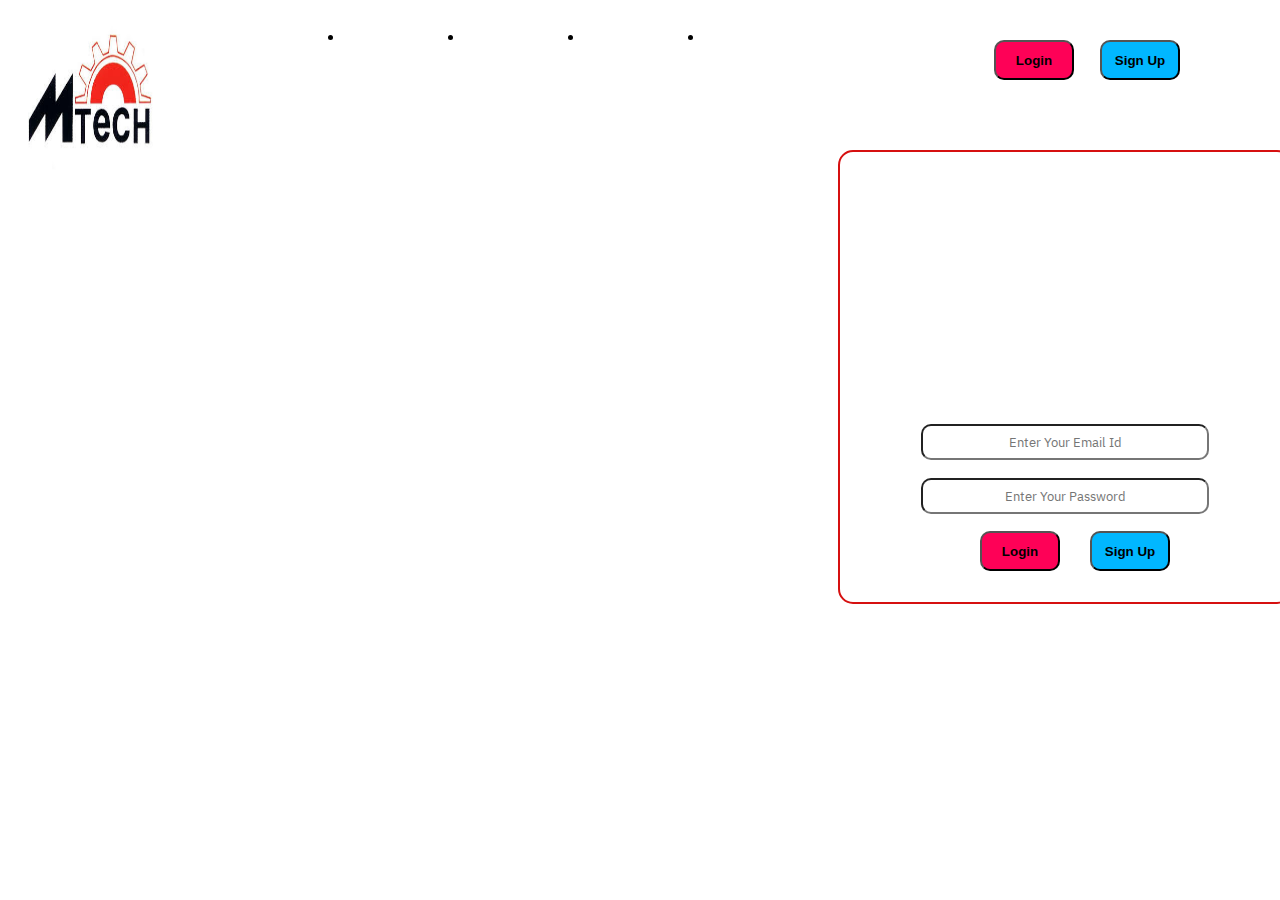
==== index.html @ 6a8483d1 "first commit" ====
<!DOCTYPE html>
<html lang="en">
<head>
    <meta charset="UTF-8">
    <meta http-equiv="X-UA-Compatible" content="IE=edge">
    <meta name="viewport" content="width=device-width, initial-scale=1.0">
    <title>M-Tech</title>
    <link rel="stylesheet" type="text/css" href="style.css">
    <link rel="preconnect" href="https://fonts.googleapis.com">
    <link rel="preconnect" href="https://fonts.gstatic.com" crossorigin>
    <link href="https://fonts.googleapis.com/css2?family=Ubuntu:wght@700&display=swap" rel="stylesheet">
    <link href="https://fonts.googleapis.com/css2?family=IBM+Plex+Sans+KR:wght@300&display=swap" rel="stylesheet">
</head>
<body>
    <div class="left">
        <img src="/Images/logo.jpg" alt="">
    </div>
    <div class="mid">
        <nav>
            <ul>
                <li><a href="">HOME</a></li>
                <li><a href="">BLOG</a></li>
                <li><a href="">CONTACT</a></li>
                <li><a href="">ABOUT ME</a></li>
            </ul>
        </nav>
    </div>
    <div class="right">
        <button class="login">
            Login
        </button>
        <button class="signup">
            Sign Up
        </button>
    </div>
    <div class="signupbox">
        <h2>Join Now !</h2>
        <br>
        <input type="text" id="username" name="username" placeholder="Enter Your Email Id">
        <input type="text" id="password" name="password" placeholder="Enter Your Password">
        <br>
        <button class="login">
            Login
        </button>
        <button class="signup">
            Sign Up
        </button>
    </div>
    <div class="lor">
        Lorem ipsum dolor sit amet consectetur, adipisicing elit. Id, nobis illo neque suscipit aperiam culpa consectetur tempore, aliquid, dolore mollitia enim. Quae explicabo quod illo nihil voluptas expedita deserunt labore, eaque minus. Distinctio, neque!
    </div>
    <div class="text">
        <h1>"We Meet <br>
             Technology"</h1>
    </div>
</body>
</html>
---- style.css ----
body {
    padding:0px;
    margin:0px;
    background-image:url("https://images.hdqwalls.com/download/vector-design-retro-4k-fh-1600x900.jpg");
}
.left{
    display: inline-block;
}
.left img {
    width:150px;
    height:150px;
    position: fixed;
    top:20px;
    left:20px;
}
.mid {
    display:inline-block;
}
ul li{
    /* display: inline-block; */
    position: relative;
    left:300px;
    top:-300px;
    padding:60px;
    float:left;
}

.mid nav ul li a {
    text-decoration: none;
    color:white;
    font-size:larger;
    position: fixed;
    padding: 10px;
    margin: 20px;
}
.right {
    display: inline-block;
    position: absolute;
    right: 100px;
    top:20px;
    color:white;
    font-size: x-large;
}
.login {
    background-color:#FE0157;
    width:80px;
    height:40px;
    margin:20px;
    border-radius: 10px;
    font-weight: bolder;
}
.signup {
    background-color: #01B7FF;
    width:80px;
    height:40px;  
    border-radius: 10px; 
    font-weight: bolder;
}
a:hover {
    background-color: tomato;   
    border: 3px solid blue;
    /* padding:5px; */
    border-radius: 18px;
}
.login:hover {
    background-color: red;
    border-radius: 18px;
    cursor: pointer;
}
.signup:hover {
    background-color:seagreen;
    border-radius: 18px;
    cursor: pointer;
}
.signupbox {
    display: inline-block;
    border:2px solid rgb(214, 16, 16);
    position: relative;
    right:-310px;
    top:150px;
    height:450px;
    width:450px;
    border-radius: 15px;
    text-align:center;
    color:white;
    font-size:45px;
    font-family: 'Ubuntu', sans-serif;
}
input {
    height:30px;
    width:280px;
    border-radius: 10px;
    text-align: center;
    font-family: 'IBM Plex Sans KR', sans-serif;
    margin: -10px auto;
    top:150px;
}
h2 {
    position:relative;
    top:50px;
}
.lor {
    position: relative;
    top:200px;
    color:white;
}
.text {
    color:white;
    margin: auto;
    font-size: 50px;
    display:inline-block;
    position: absolute;
    left:50px;
    top:250px;
}
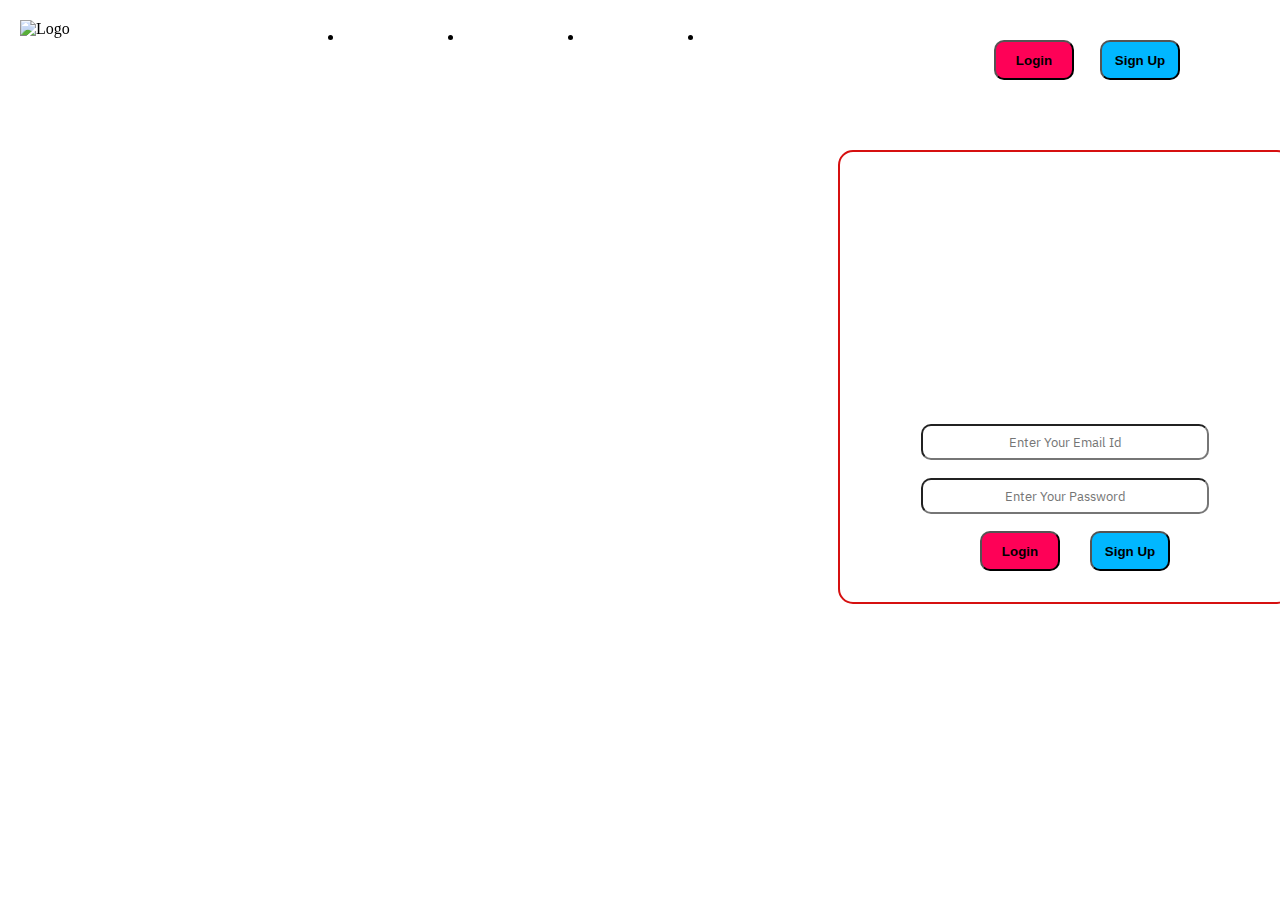
==== commit d20df92a: "Update index.html" ====
--- a/index.html
+++ b/index.html
@@ -13,7 +13,7 @@
 </head>
 <body>
     <div class="left">
-        <img src="/Images/logo.jpg" alt="">
+        <img src="/logo.jpg" alt="Logo">
     </div>
     <div class="mid">
         <nav>
@@ -54,4 +54,4 @@
              Technology"</h1>
     </div>
 </body>
-</html>+</html>
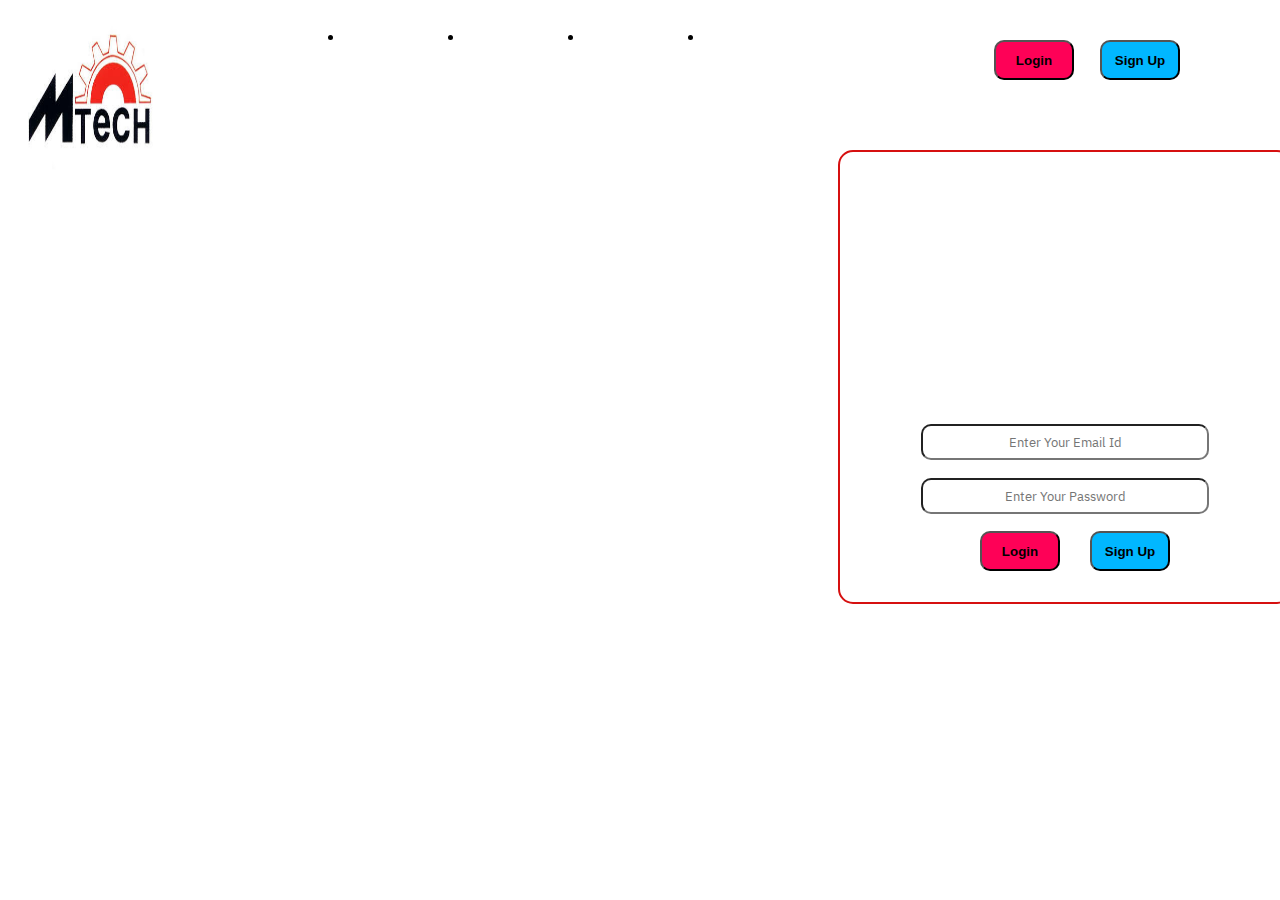
==== commit dad78872: "Update index.html" ====
--- a/index.html
+++ b/index.html
@@ -13,14 +13,14 @@
 </head>
 <body>
     <div class="left">
-        <img src="/logo.jpg" alt="Logo">
+        <img src="/Images/logo.jpg" alt="">
     </div>
     <div class="mid">
         <nav>
             <ul>
                 <li><a href="">HOME</a></li>
                 <li><a href="">BLOG</a></li>
-                <li><a href="">CONTACT</a></li>
+                <li><a href="">CONTACT US</a></li>
                 <li><a href="">ABOUT ME</a></li>
             </ul>
         </nav>
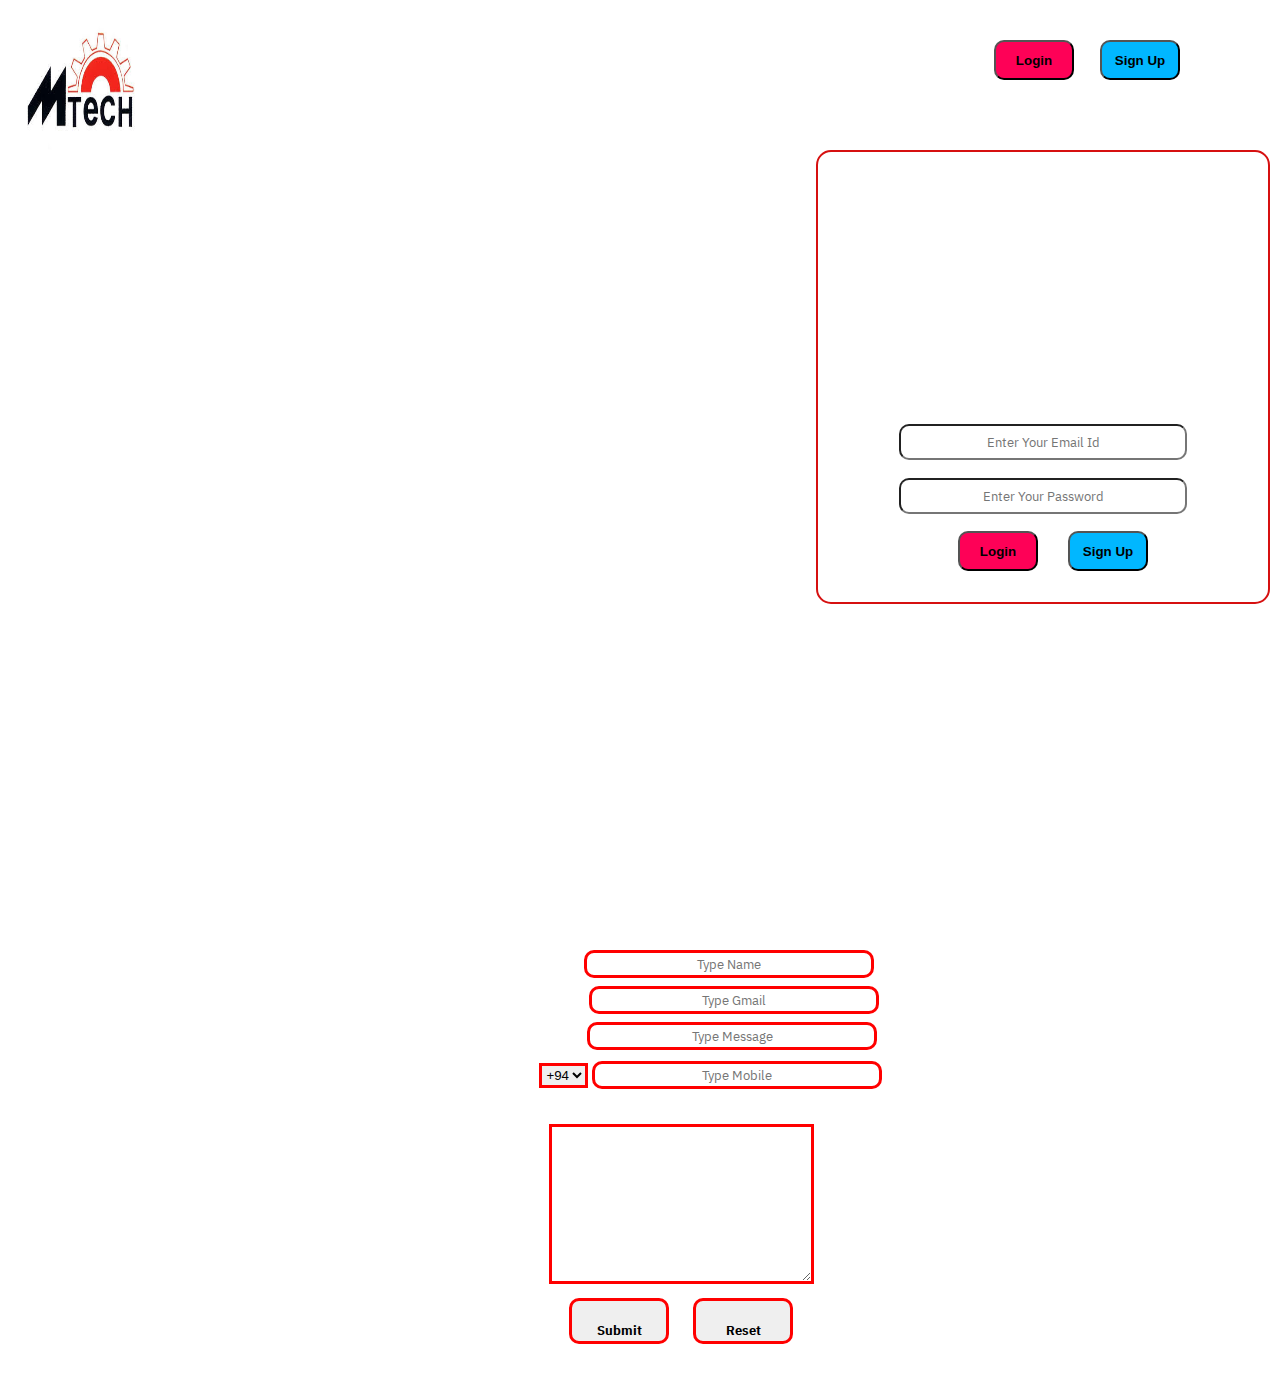
==== commit 5c004fab: "Merge branch 'main' of https://github.com/NoobCoder103/mtech.github.io into main" ====
--- a/index.html
+++ b/index.html
@@ -12,15 +12,15 @@
     <link href="https://fonts.googleapis.com/css2?family=IBM+Plex+Sans+KR:wght@300&display=swap" rel="stylesheet">
 </head>
 <body>
-    <div class="left">
-        <img src="/Images/logo.jpg" alt="">
-    </div>
-    <div class="mid">
+     <div class="left">
+         <a href="https://www.mtech.tk/"><img src="/Images/logo.jpg" alt=""></a>
+    </div> 
+     <div class="mid">
         <nav>
             <ul>
                 <li><a href="">HOME</a></li>
                 <li><a href="">BLOG</a></li>
-                <li><a href="">CONTACT US</a></li>
+                <li><a href="#contact">CONTACT US</a></li>
                 <li><a href="">ABOUT ME</a></li>
             </ul>
         </nav>
@@ -44,14 +44,54 @@
         </button>
         <button class="signup">
             Sign Up
-        </button>
-    </div>
-    <div class="lor">
-        Lorem ipsum dolor sit amet consectetur, adipisicing elit. Id, nobis illo neque suscipit aperiam culpa consectetur tempore, aliquid, dolore mollitia enim. Quae explicabo quod illo nihil voluptas expedita deserunt labore, eaque minus. Distinctio, neque!
+        </button> 
     </div>
     <div class="text">
         <h1>"We Meet <br>
              Technology"</h1>
+    </div> 
+
+    <div class="contact">
+        <h1>Contact Us</h1>
+        <form align="center" src="" method="POST">
+            <a name=contact></a>
+            <div>
+                <label for="name">Your Name ::</label>  
+                <input type="text" id="name" name="name" placeholder="Type Name">
+            </div>
+            <br>
+            <div>
+                <label for="email">Your Email :: &nbsp;</label>  
+                <input type="text" id="email" name="email" placeholder="Type Gmail">
+            </div>
+            <br>
+            <div>
+                <label for="subject">Subject :: &nbsp;&nbsp;&nbsp;&nbsp;&nbsp;&nbsp;&nbsp;</label>  
+                <input type="text" id="subject" name="subject" placeholder="Type Message">
+            </div>
+            <br>
+            <div>
+                <label for="tel">Tel ::&nbsp;&nbsp;&nbsp;&nbsp;</label>&nbsp;
+                <select>
+                    <option>+94</option>
+                    <option>+95</option>
+                    <option>+96</option>
+                    <option>+97</option>
+                </select>
+                <input type="tel" id="tel" name="tel" placeholder="Type Mobile">
+            </div>
+            <br>
+            <div>
+                <label for="message">Message ::&nbsp;</label>
+                <br>
+                <textarea cols=30 rows=10>
+                </textarea>
+            </div>
+            <div>
+                <input type="submit" value="Submit" class="sub">
+                <input type="reset" value="Reset" class="sub">
+            </div>
+        </form>
     </div>
 </body>
 </html>
--- a/style.css
+++ b/style.css
@@ -7,31 +7,30 @@
     display: inline-block;
 }
 .left img {
-    width:150px;
-    height:150px;
+    width:130px;
+    height:130px;
     position: fixed;
     top:20px;
     left:20px;
+    border-radius: 15px;
 }
 .mid {
-    display:inline-block;
+    width:500px;
+    position: relative;
+    left:380px;
+    top:10px;
 }
-ul li{
-    /* display: inline-block; */
-    position: relative;
-    left:300px;
-    top:-300px;
-    padding:60px;
+.mid ul li {
+    list-style: none;
+}
+.mid ul li a {
+    text-decoration: none;
     float:left;
-}
-
-.mid nav ul li a {
-    text-decoration: none;
+    padding: 7px;
     color:white;
-    font-size:larger;
-    position: fixed;
-    padding: 10px;
-    margin: 20px;
+    margin: 5px;
+    font-weight:bolder;
+    font-size: 20px;
 }
 .right {
     display: inline-block;
@@ -59,7 +58,6 @@
 a:hover {
     background-color: tomato;   
     border: 3px solid blue;
-    /* padding:5px; */
     border-radius: 18px;
 }
 .login:hover {
@@ -75,8 +73,8 @@
 .signupbox {
     display: inline-block;
     border:2px solid rgb(214, 16, 16);
-    position: relative;
-    right:-310px;
+    position: absolute;
+    right:10px;
     top:150px;
     height:450px;
     width:450px;
@@ -99,11 +97,6 @@
     position:relative;
     top:50px;
 }
-.lor {
-    position: relative;
-    top:200px;
-    color:white;
-}
 .text {
     color:white;
     margin: auto;
@@ -112,4 +105,40 @@
     position: absolute;
     left:50px;
     top:250px;
-}+}
+.contact {
+    position: absolute;
+    left:450px;
+    color:white;
+    font-weight: bolder;
+    top:800px;
+    padding:20px;
+    margin: 10px;
+    cursor:pointer;
+    display:block;
+}
+.contact input {
+    border: 3px solid red;
+    height:20px;
+}
+textarea {
+    border:3px solid red;
+}
+select {
+    border:3px solid red;
+    height:25px;
+}
+.contact h1 {
+    position: relative;
+    top:-20px;
+    color:white;
+    left:90px;
+    font-size: 50px;
+}
+.sub {
+    margin: 10px;
+    padding:20px;
+    width:100px;
+    height: 100px;
+    font-weight: bolder;
+}
